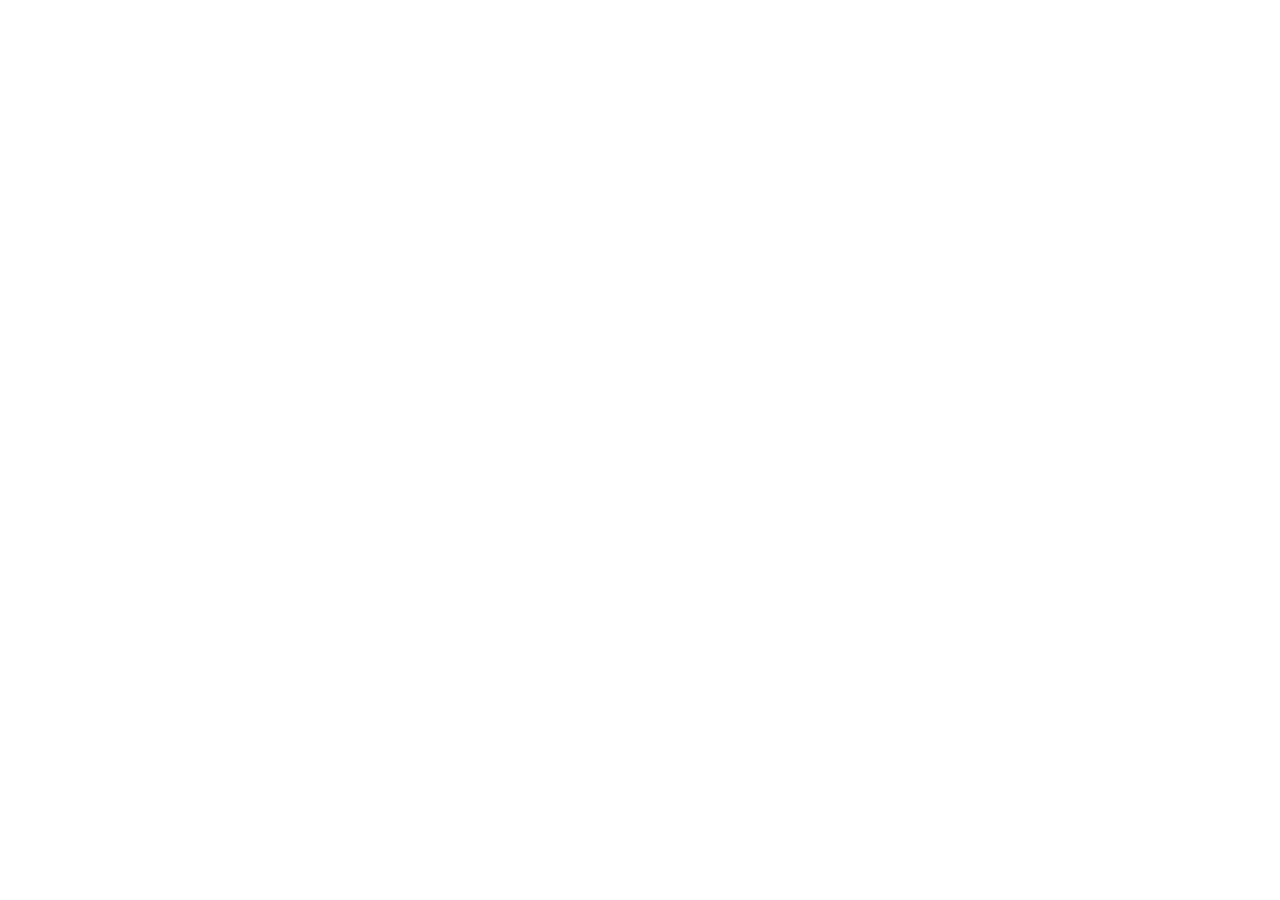
==== index.html @ e8a4e7dd "first commit" ====
<!DOCTYPE html>
<html lang="en">
<head>
    <meta charset="UTF-8">
    <meta name="viewport" content="width=device-width, initial-scale=1.0">
    <title>Cohort-8 Travel page</title>
    <link rel="stylesheet" href="css/style.css">
</head>
<body>
    
</body>
</html>
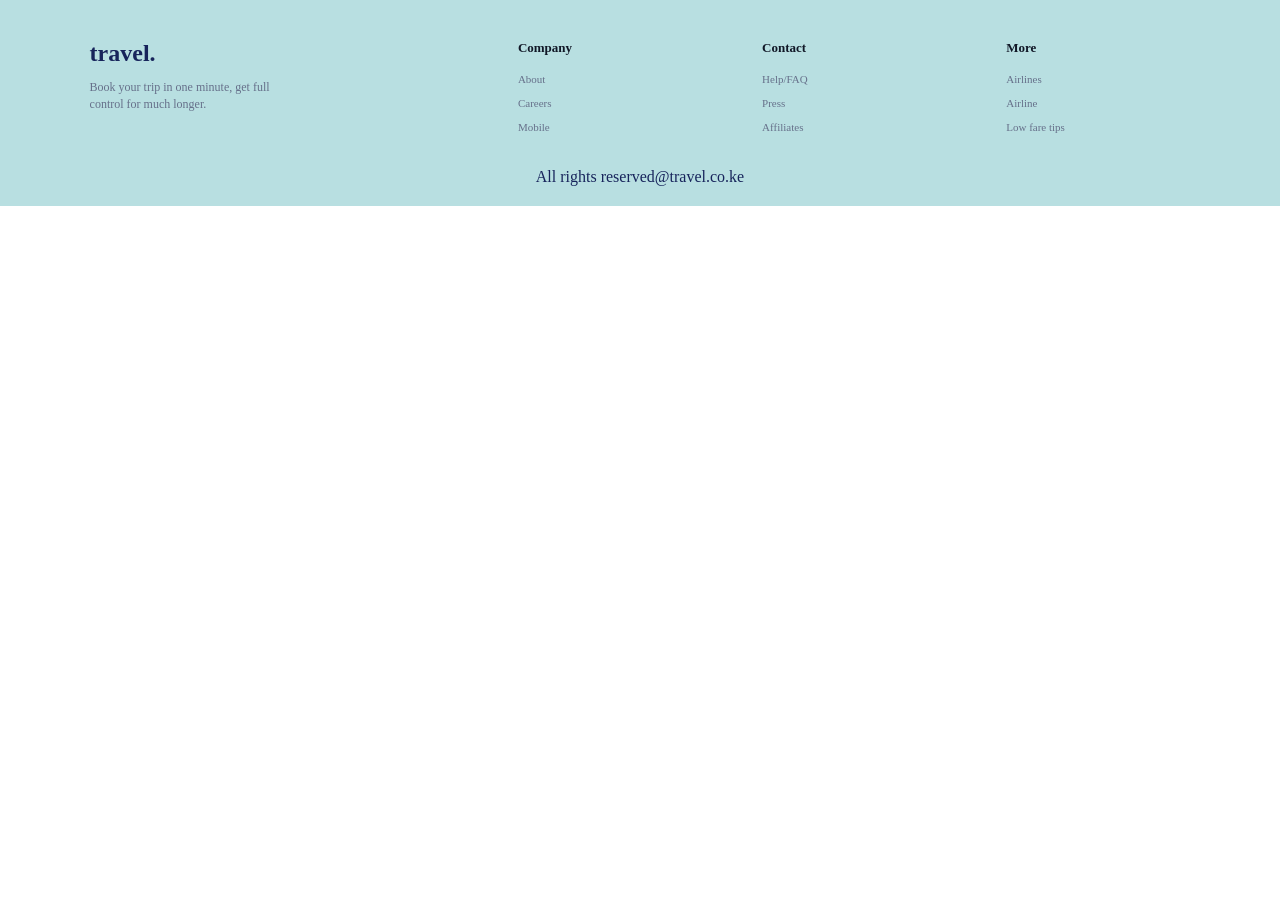
==== commit c04931ed: "Add travel website footer" ====
--- a/index.html
+++ b/index.html
@@ -8,5 +8,52 @@
 </head>
 <body>
     
+    <footer class="site-footer">
+
+        <div class="footer-container">
+
+
+            <div class="footer-brand">
+                <h2>travel.</h2>
+
+                <p>
+                    Book your trip in one minute,
+                    get full control for much longer.
+                </p>
+            </div>
+
+            <div class="footer-column">
+                <h3>Company</h3>
+
+                <a href="#">About</a>
+                <a href="#">Careers</a>
+                <a href="#">Mobile</a>
+            </div>
+
+            <div class="footer-column">
+                <h3>Contact</h3>
+
+                <a href="#">Help/FAQ</a>
+                <a href="#">Press</a>
+                <a href="#">Affiliates</a>
+            </div>
+
+            <div class="footer-column">
+                <h3>More</h3>
+
+                <a href="#">Airlines</a>
+                <a href="#">Airline</a>
+                <a href="#">Low fare tips</a>
+            </div>
+
+        </div>
+
+        <div class="footer-bottom">
+            <p>All rights reserved@travel.co.ke</p>
+        </div>
+
+    </footer>
+
+
 </body>
 </html>
--- a/css/style.css
+++ b/css/style.css
@@ -0,0 +1,62 @@
+*{
+    margin: 0;
+    padding: 0;
+}
+
+.site-footer  {
+    background-color: #b8dfe1;
+    color:#17245b;
+    padding: 40px 7% 20px;
+}
+ .footer-container  {
+    max-width: 1200px;
+    margin: 0 auto;
+
+    display: grid;
+    grid-template-columns: 2fr 1fr 1fr 1fr;
+    gap: 60px;
+ }
+
+ .footer-brand h2 {
+    font-size: 24px;
+    font-weight: 700;
+    margin-bottom:12px;
+ }
+
+ .footer-brand p {
+    max-width: 190px;
+    font-size: 12px;
+    line-height: 1.4;
+    color: #66708a;
+ }
+ .footer-column { 
+    display: flex;
+    flex-direction: column;
+    gap: 12px;
+ }
+
+ .footer-column h3 {
+    font-size: 13px;
+    font-weight: 600;
+    margin-bottom: 5px;
+    color: #111827;
+ }
+
+    .footer-column a {
+        font-size: 11px;
+        color: #66708a;
+        text-decoration: none;
+    }
+    .footer-column a:hover {
+        color: #17245b;
+    }
+
+    .footer-bottom  {
+        text-align: center;
+        margin-top: 35px;
+    }
+
+    .footer-botom p {
+        font-size: 9px;
+        color: #66708a;
+    }
